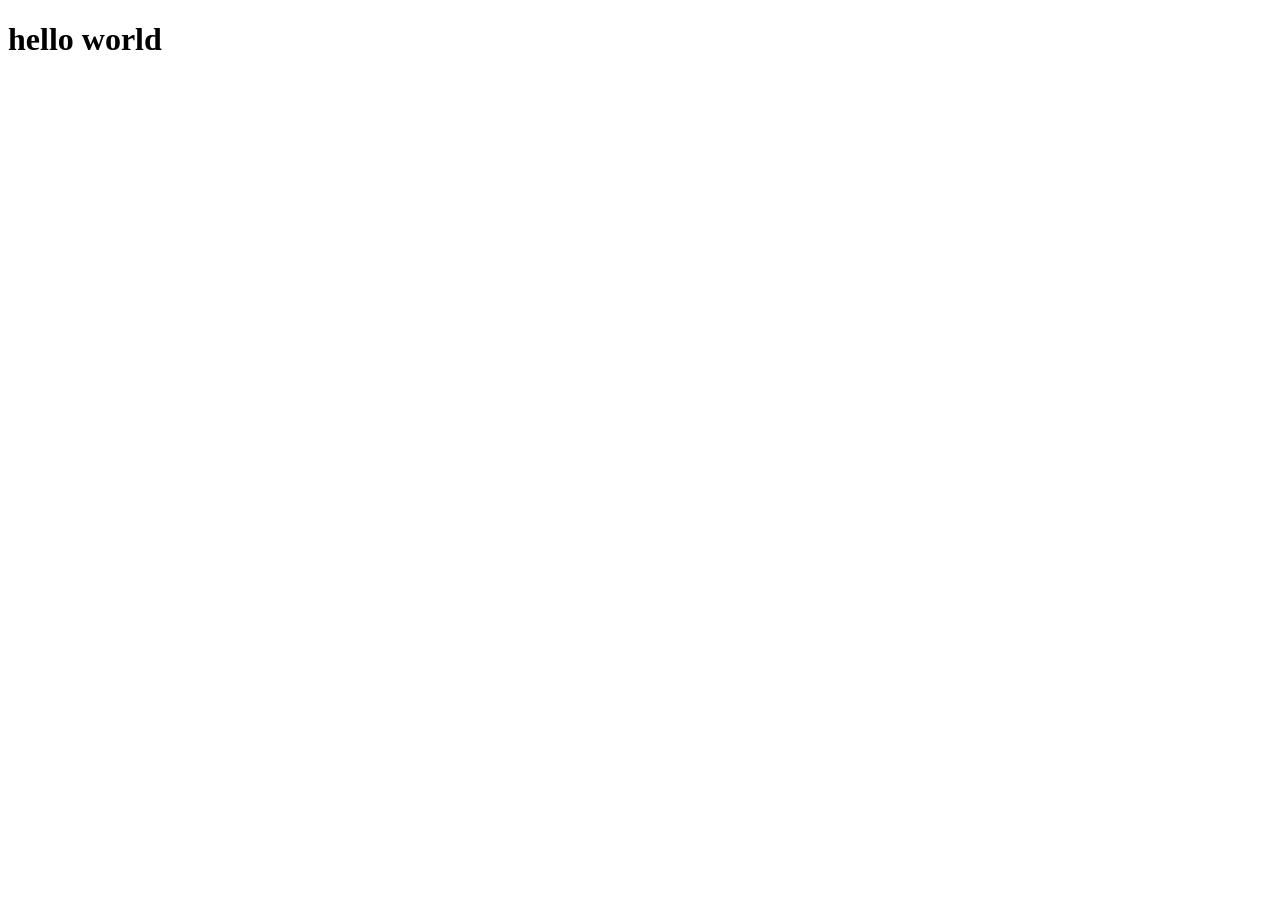
==== projecte html/index.html @ 837fab2d "subida 1" ====
<!DOCTYPE html>
<html>
    <head>
        <meta charset="utf-8">
        <meta http-equiv="X-UA-Compatible" content="IE=edge">
        <title>Pagina web</title>
        <meta name="author" content="Elias">
        <meta name="viewport" content="width=device-width, initial-scale=1">
        <link rel="stylesheet" href="./css/style.css">
    </head>
    <body>
        <h1 class="title">hello world</h1>
    </body>
</html>
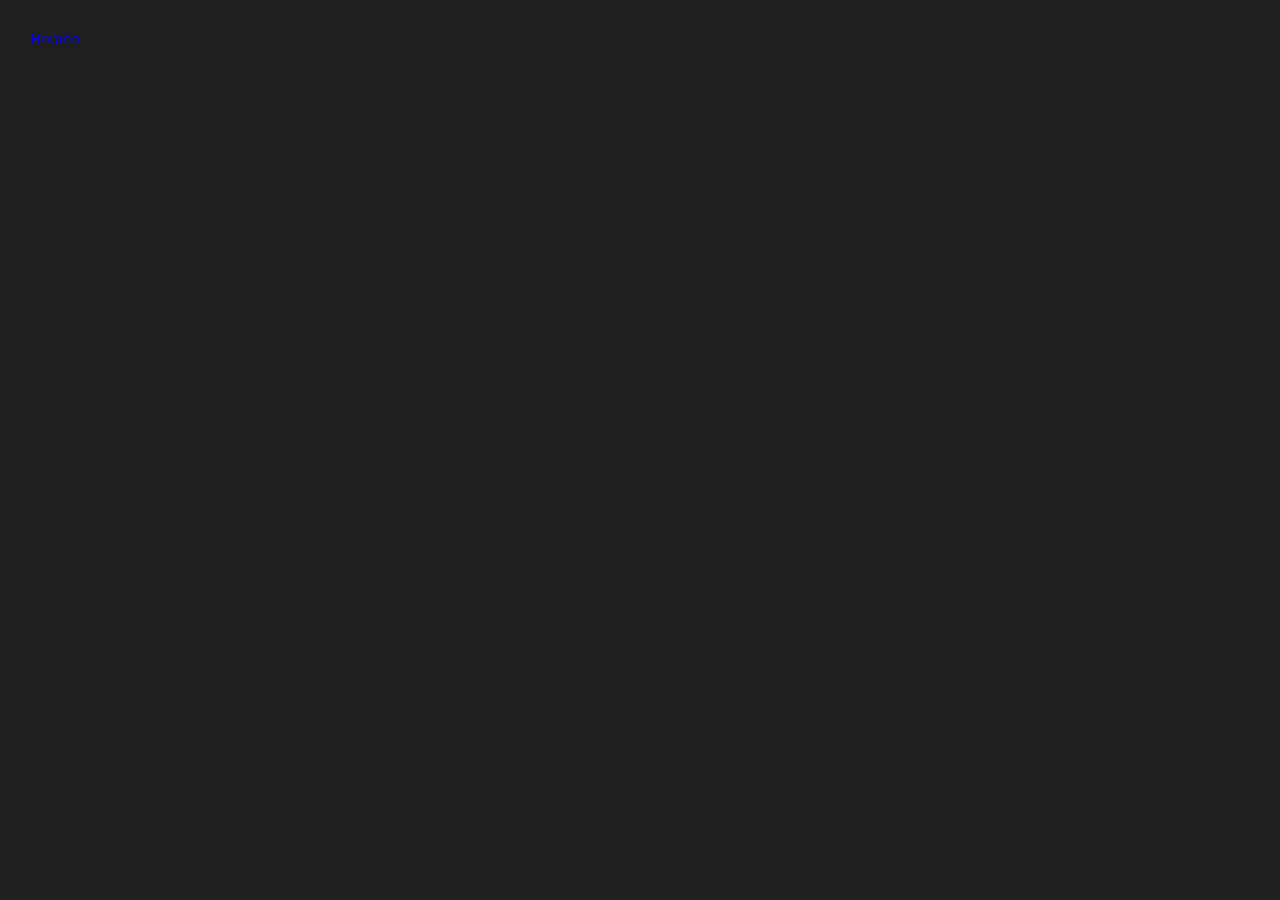
==== commit 0355c3f9: "horario" ====
--- a/projecte html/index.html
+++ b/projecte html/index.html
@@ -9,6 +9,6 @@
         <link rel="stylesheet" href="./css/style.css">
     </head>
     <body>
-        <h1 class="title">hello world</h1>
+    <a href="./html/horario.html">Horario</a>
     </body>
 </html>
--- a/projecte html/css/style.css
+++ b/projecte html/css/style.css
@@ -0,0 +1,101 @@
+* {
+    box-sizing: border-box;
+}
+
+body {
+    margin: 0;
+    padding: 30px;
+    background-color: #202020;
+    color: white;
+}
+
+h1 {
+    text-align: center;
+    margin-bottom: 25px;
+}
+
+.horario {
+    width: 100%;
+    max-width: 1100px;
+    margin: auto;
+    border-collapse: collapse;
+    table-layout: fixed;
+}
+
+.horario th,
+.horario td {
+    border: 1px solid white;
+    text-align: center;
+    padding: 10px;
+}
+
+.horario thead th {
+    background-color: #333333;
+    height: 55px;
+    font-size: 17px;
+}
+
+.horario tbody th {
+    background-color: #222222;
+    width: 120px;
+    font-weight: normal;
+}
+
+.horario td {
+    height: 90px;
+    font-size: 14px;
+    vertical-align: middle;
+}
+
+/* COLORES */
+
+.marron {
+    background-color: #654b4b;
+}
+
+.verde-amarillo {
+    background-color: #5d6500;
+}
+
+.azul {
+    background-color: #07586a;
+}
+
+.verde {
+    background-color: #006b0b;
+}
+
+.azul-claro {
+    background-color: #087f9b;
+}
+
+.morado {
+    background-color: #67466b;
+}
+
+.turquesa {
+    background-color: #007d83;
+}
+
+.verde-oscuro {
+    background-color: #006b08;
+}
+
+.vacio {
+    background-color: #222222;
+}
+
+/* SEPARACIÓN DEL DESCANSO */
+
+.separador th,
+.separador td {
+    border-top: 0;
+}
+
+/* TEXTO */
+
+.horario b {
+    font-weight: bold;
+}
+
+
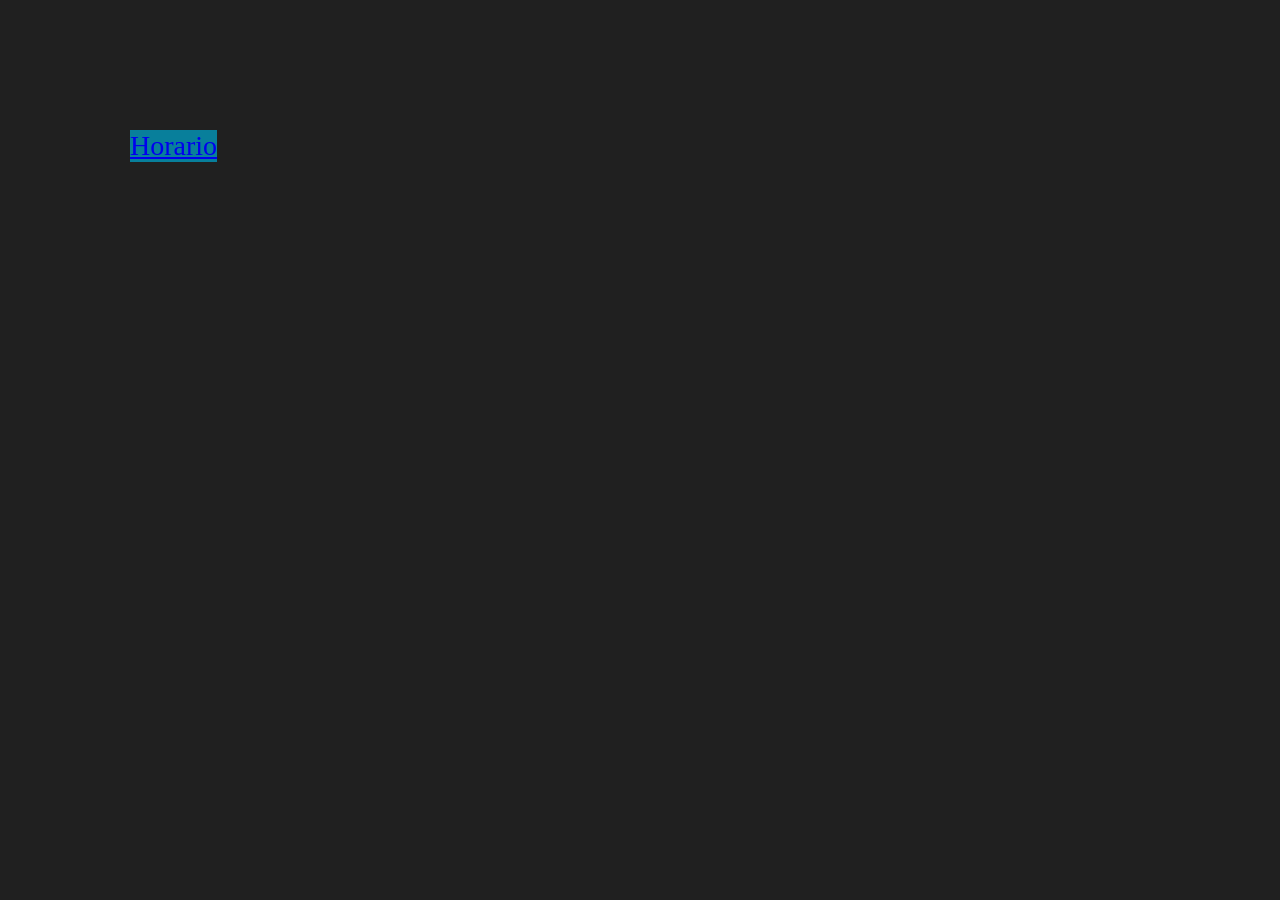
==== commit 354567c9: "horarioo" ====
--- a/projecte html/index.html
+++ b/projecte html/index.html
@@ -9,6 +9,6 @@
         <link rel="stylesheet" href="./css/style.css">
     </head>
     <body>
-    <a href="./html/horario.html">Horario</a>
+    <a href="./html/horario.html" class="color">Horario</a>
     </body>
 </html>
--- a/projecte html/css/style.css
+++ b/projecte html/css/style.css
@@ -12,6 +12,12 @@
 h1 {
     text-align: center;
     margin-bottom: 25px;
+}
+
+.color {
+    font-size: 28px;
+    display: inline-block;
+    margin-top: 20px;
 }
 
 .horario {
@@ -47,7 +53,7 @@
     vertical-align: middle;
 }
 
-/* COLORES */
+
 
 .marron {
     background-color: #654b4b;
@@ -85,17 +91,20 @@
     background-color: #222222;
 }
 
-/* SEPARACIÓN DEL DESCANSO */
+
 
 .separador th,
 .separador td {
     border-top: 0;
 }
 
-/* TEXTO */
 
 .horario b {
     font-weight: bold;
 }
 
 
+.color {
+    background-color: #087f9b;
+    margin: 100px;
+}
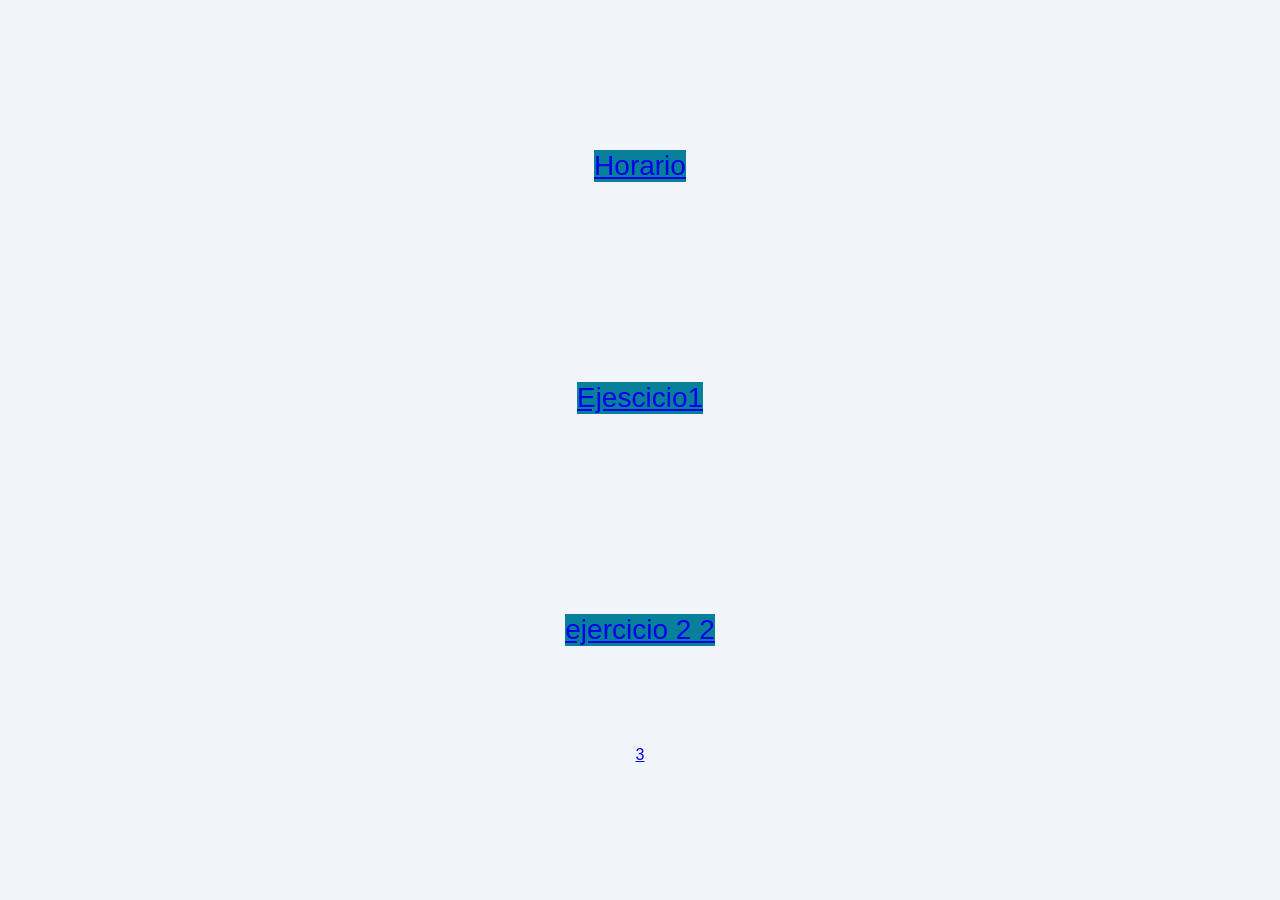
==== commit 624d33d3: "jnubv" ====
--- a/projecte html/index.html
+++ b/projecte html/index.html
@@ -10,5 +10,12 @@
     </head>
     <body>
     <a href="./html/horario.html" class="color">Horario</a>
+    <br>
+    <a href="./html/1.html" class="color">Ejescicio1</a>
+    <br>
+    <a href="./html/ejercicio2.html" class="color">ejercicio 2 2</a>
+    <br>
+    <a href="#" >3</a>
+
     </body>
 </html>
--- a/projecte html/css/style.css
+++ b/projecte html/css/style.css
@@ -107,4 +107,85 @@
 .color {
     background-color: #087f9b;
     margin: 100px;
+}
+
+.vacios {
+    background-color: #ff0000;
+}
+.center{
+    text-align: center;
+}
+
+
+body {
+    font-family: Arial, sans-serif;
+    background-color: #f4f4f4;
+    color: #333;
+    text-align: center;
+    padding: 50px;
+}
+
+h1 {
+    color: #2563eb;
+}
+
+p {
+    font-size: 18px;
+}
+
+body {
+    margin: 0;
+    font-family: Arial, sans-serif;
+    background-color: #f1f5f9;
+    color: #1e293b;
+}
+
+header {
+    background-color: #166534;
+    color: white;
+    text-align: center;
+    padding: 40px 20px;
+}
+
+header h1 {
+    margin: 0;
+    font-size: 40px;
+}
+
+main {
+    max-width: 900px;
+    margin: 30px auto;
+    padding: 0 20px;
+}
+
+section {
+    background-color: white;
+    padding: 25px;
+    margin-bottom: 25px;
+    border-radius: 10px;
+}
+
+section h2 {
+    color: #166534;
+}
+
+article {
+    border-left: 5px solid #22c55e;
+    padding-left: 20px;
+    margin-top: 25px;
+}
+
+article h3 {
+    color: #15803d;
+}
+
+footer {
+    background-color: #172554;
+    color: white;
+    text-align: center;
+    padding: 30px;
+}
+
+footer h2 {
+    margin-top: 0;
 }
